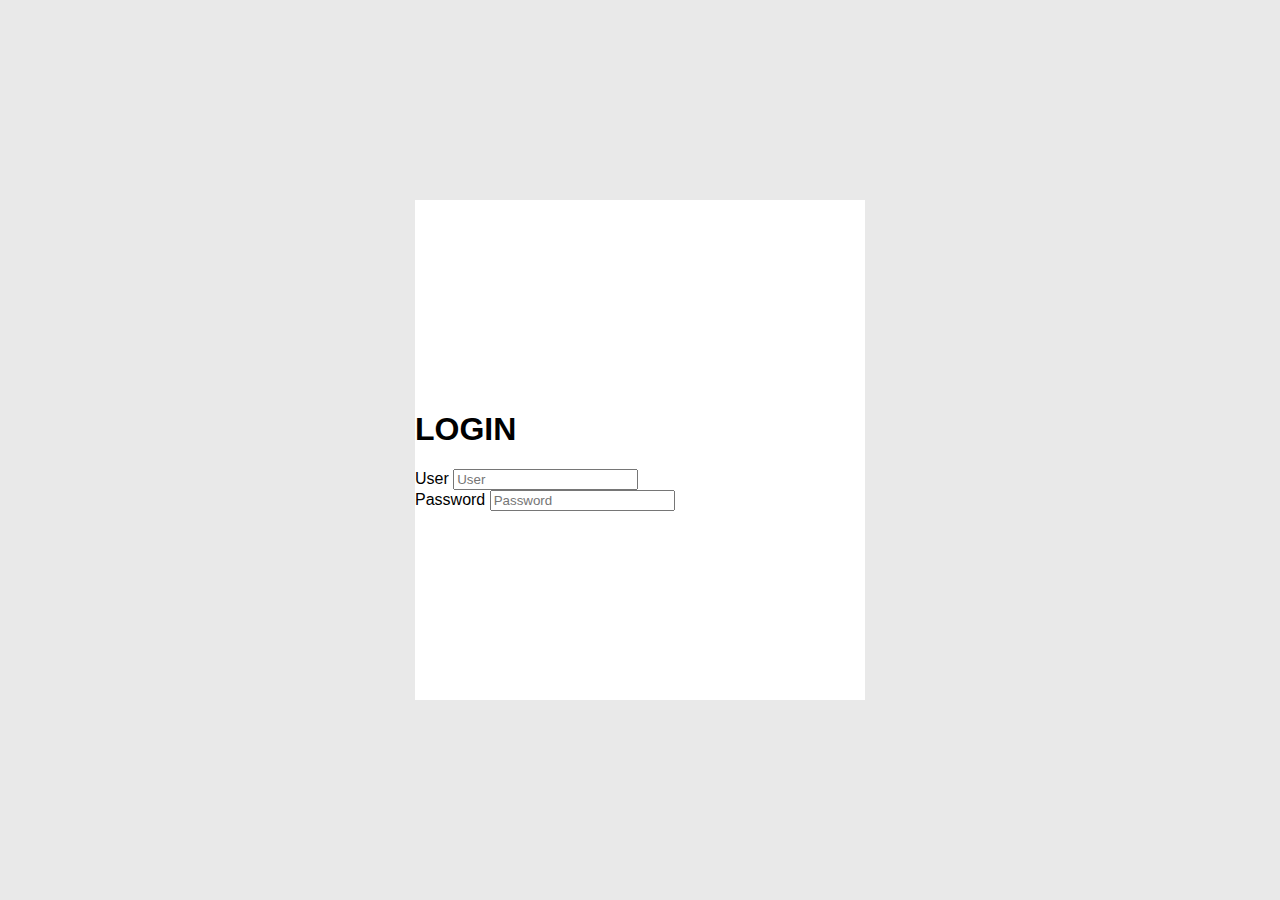
==== login/index.html @ ea8a890a "ajuste" ====
<!DOCTYPE html>
<html lang="en">
<head>
    <meta charset="UTF-8">
    <meta name="viewport" content="width=device-width, initial-scale=1.0">
    <link rel="stylesheet" href="style.css">
    <title>Document</title>
</head>
<body>
    <div class="container">
        <div class="card">
            <h1>LOGIN</h1>
            <div class="input">
                <label for="user">User</label>
                <input type="text" id="user" placeholder="User">
            </div>
            <div class="input">
                <label for="password">Password</label>
                <input type="password" id="password" placeholder="Password">
            </div> 
        </div>
    </div>
</body>
</html>
---- login/style.css ----
body {
    font-family: sans-serif;
    padding: 0;
    margin: 0;
}

.container {
    width: 100%;
    height: 100vh;
    background-color: #e9e9e9;
    display: flex;
    align-items: center;
    justify-content: center;
}

.card {
    width: 450px;
    height: 500px;
    background-color: white;
    display: flex;
    justify-content: center;
    flex-direction: column;
}
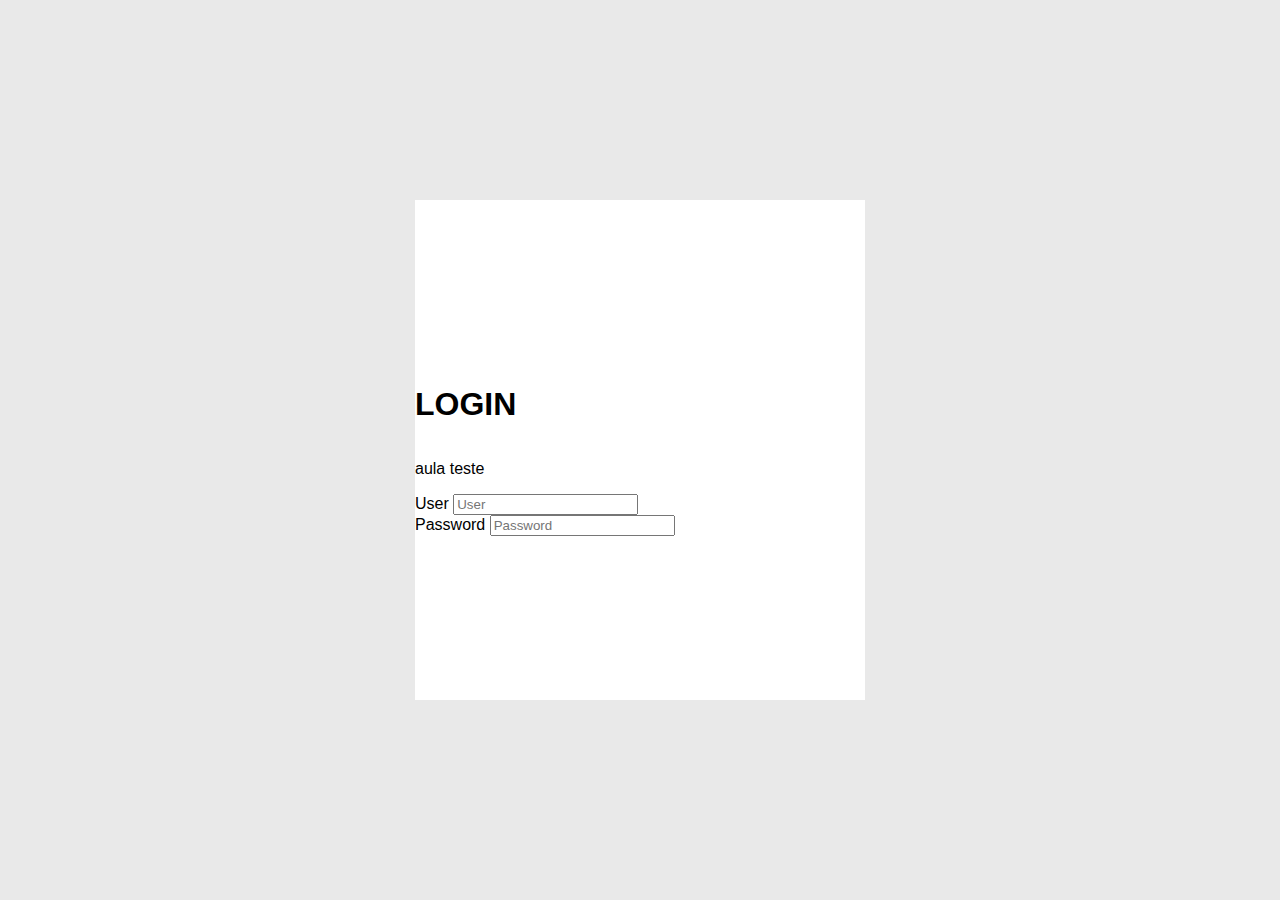
==== commit 8b4e147c: "teste aula" ====
--- a/login/index.html
+++ b/login/index.html
@@ -10,6 +10,7 @@
     <div class="container">
         <div class="card">
             <h1>LOGIN</h1>
+            <p> aula teste</p>
             <div class="input">
                 <label for="user">User</label>
                 <input type="text" id="user" placeholder="User">
